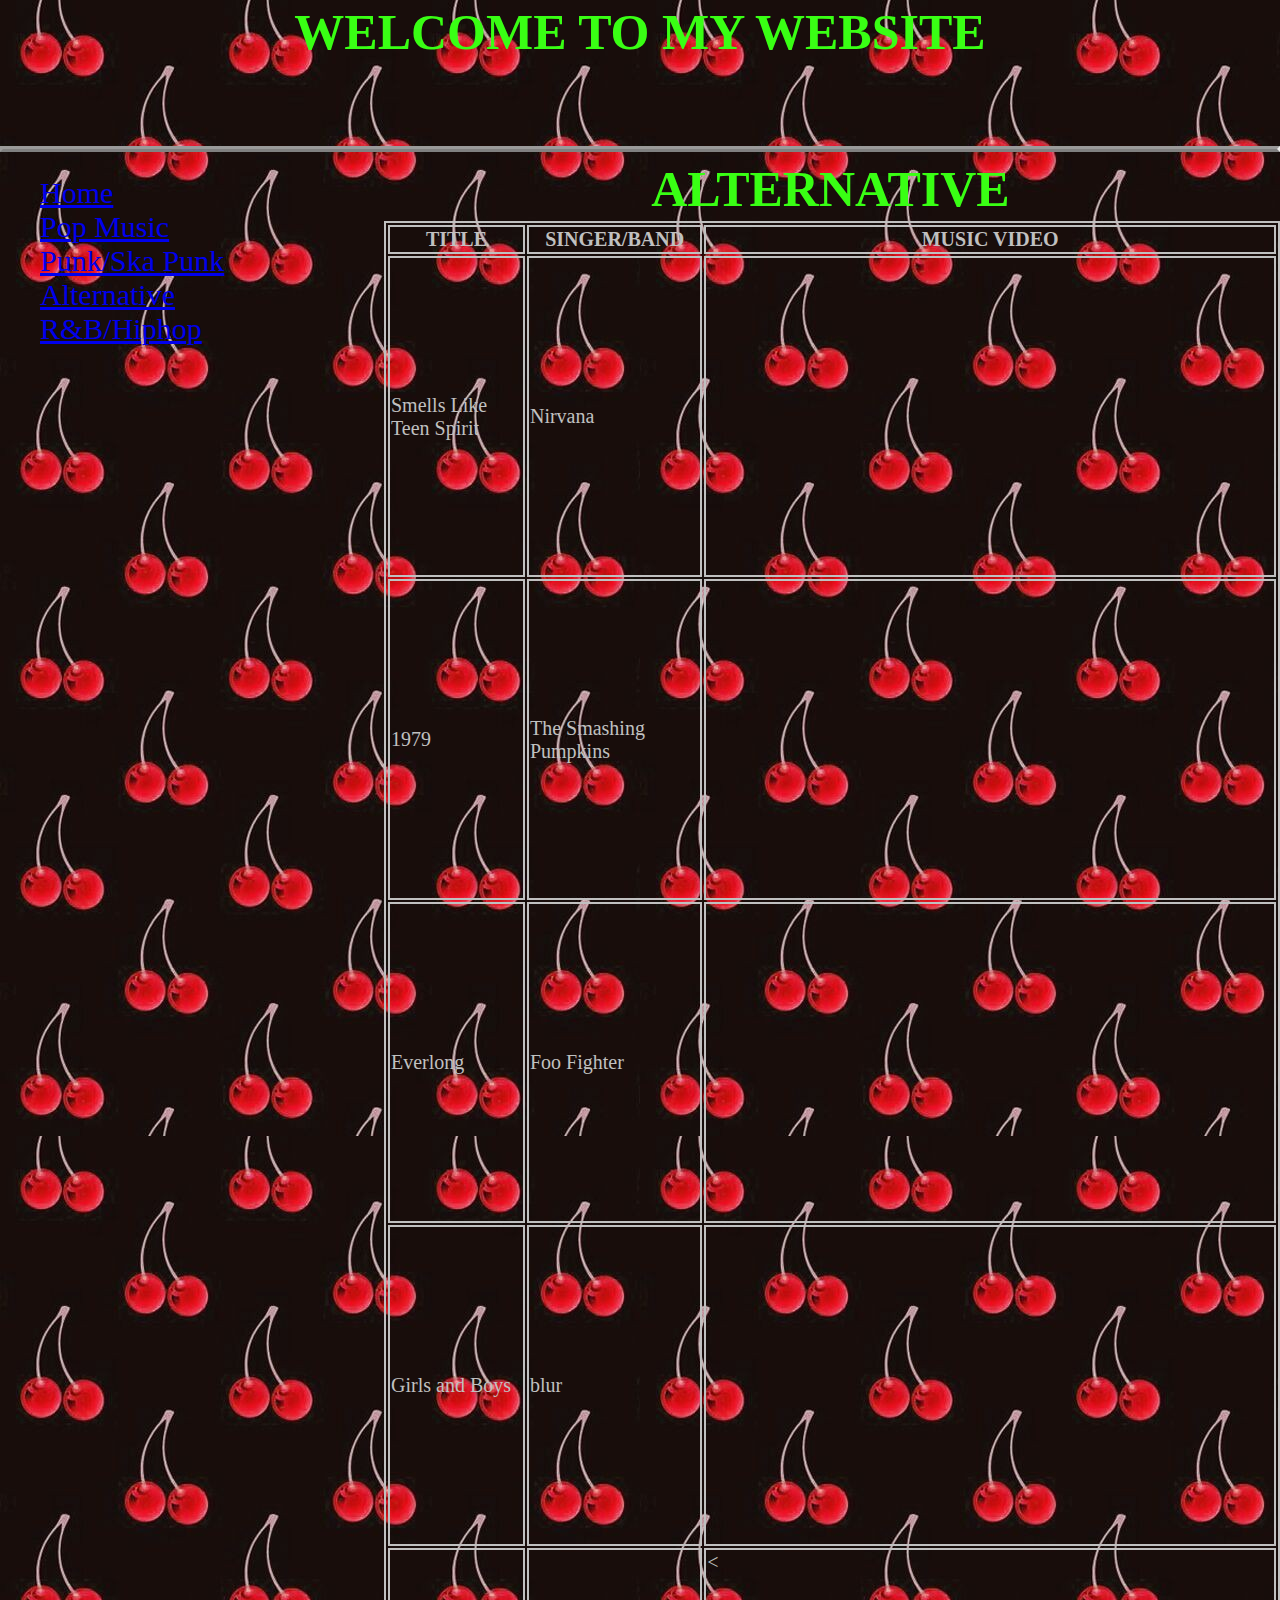
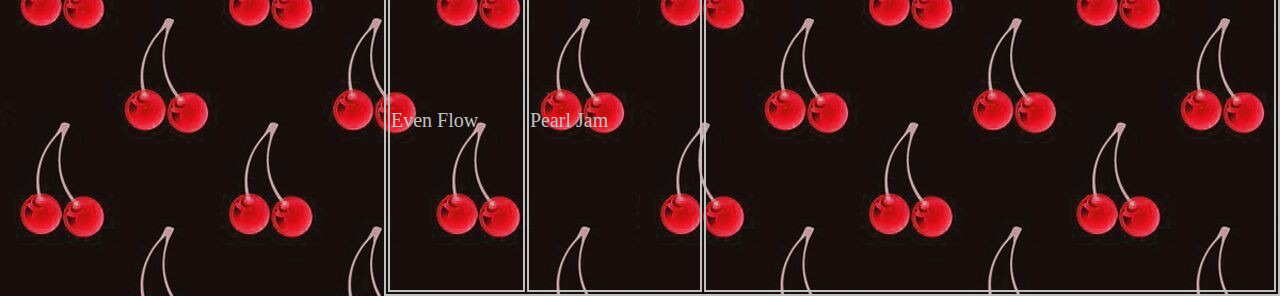
==== alternative.html @ 45d39d84 "90's style website'" ====
<!DOCTYPE html">
<html lang="en">
<head>
    <meta charset="UTF-8">
    <meta name="viewport" content="width=device-width, initial-scale=1.0">
    <meta http-equiv="X-UA-Compatible" content="ie=edge">
    <title>Japanese culture: 90's</title>
    <link rel="stylesheet" type="text/css" href="styles/style.css"/>
</head>
<body>
    <header>
        <h1>WELCOME TO MY WEBSITE</h1>
    </header>
    <hr>
    <section>
        <nav>
            <ul>
                <li><a href= 'index.html'>Home</a></li>
                <li><a href= 'pop.html'>Pop Music</a></li>
                <li><a href= 'punk.html'>Punk/Ska Punk</a></li>
                <li><a href = 'alternative.html'>Alternative</a></li>
                <li><a href= 'randb.html'>R&B/Hiphop</a></li>
            </ul>
        </nav>
        <article>
        <h1 class = 'center'> ALTERNATIVE </h1>
        <table>
            <tr>
                <th> TITLE </th>
                <th> SINGER/BAND </th>
                <th> MUSIC VIDEO</th>
            </tr>
            <tr>
                <td>Smells Like Teen Spirit</td>
                <td>Nirvana</td>
                <td><iframe width="560" height="315" src="https://www.youtube.com/embed/hTWKbfoikeg" frameborder="0" allow="accelerometer; autoplay; encrypted-media; gyroscope; picture-in-picture" allowfullscreen></iframe></td>
            </tr>
            <tr>
                <td>1979</td>
                <td>The Smashing Pumpkins</td>
                <td><iframe width="560" height="315" src="https://www.youtube.com/embed/4aeETEoNfOg" frameborder="0" allow="accelerometer; autoplay; encrypted-media; gyroscope; picture-in-picture" allowfullscreen></iframe></td>
            </tr>
            <tr>
                <td>Everlong</td>
                <td>Foo Fighter</td>
                <td><iframe width="560" height="315" src="https://www.youtube.com/embed/eBG7P-K-r1Y" frameborder="0" allow="accelerometer; autoplay; encrypted-media; gyroscope; picture-in-picture" allowfullscreen></iframe></td>
            </tr>
            <tr>
                <td>Girls and Boys</td>
                <td>blur</td>
                <td><iframe width="560" height="315" src="https://www.youtube.com/embed/WDswiT87oo8" frameborder="0" allow="accelerometer; autoplay; encrypted-media; gyroscope; picture-in-picture" allowfullscreen></iframe></td>
            </tr>
            <tr>
                <td>Even Flow</td>
                <td>Pearl Jam</td>
                <td><<iframe width="560" height="315" src="https://www.youtube.com/embed/CxKWTzr-k6s" frameborder="0" allow="accelerometer; autoplay; encrypted-media; gyroscope; picture-in-picture" allowfullscreen></iframe></td>
            </tr>
            </table>

        </article>
    </section>
</body>
</html>
---- styles/style.css ----
* {
    box-sizing: border-box;
}

body {
    font-family: 'Times New Roman', Times, serif;
    margin: 0;
    padding: 0;
}

body{
    background-image: 
    url("/images/cherry.jpg")
}
header{
    margin: 0%;
    padding: 0%;
    height: 15%;
}
h1{
    margin: 3px;
    color: #39FF14;
    font-size: 50px;
    text-align: center;
    animation:blinkingText 2s infinite;
}
nav{
    float: left;
    width: 30%;
    height: 300px;
    overflow: scroll;
    color: silver;

}
hr{
    border-bottom-color:grey;
    border-width: 3px;
}
.center{
    text-align: center;
}

ul li{
    font-size: 30px;
    list-style: none;
}
table, th, td{
    border: 5px;
    border: 2px solid silver;
    font-style: bold;
    font-size: 20px;
    color: silver;
}

@keyframes blinkingText{
    0%{     color: #39FF14;    }
    49%{    color: yellow; }
    50%{    color: #39FF14;}
    99%{    color: yellow;}
    100%{   color: #39FF14;}
}
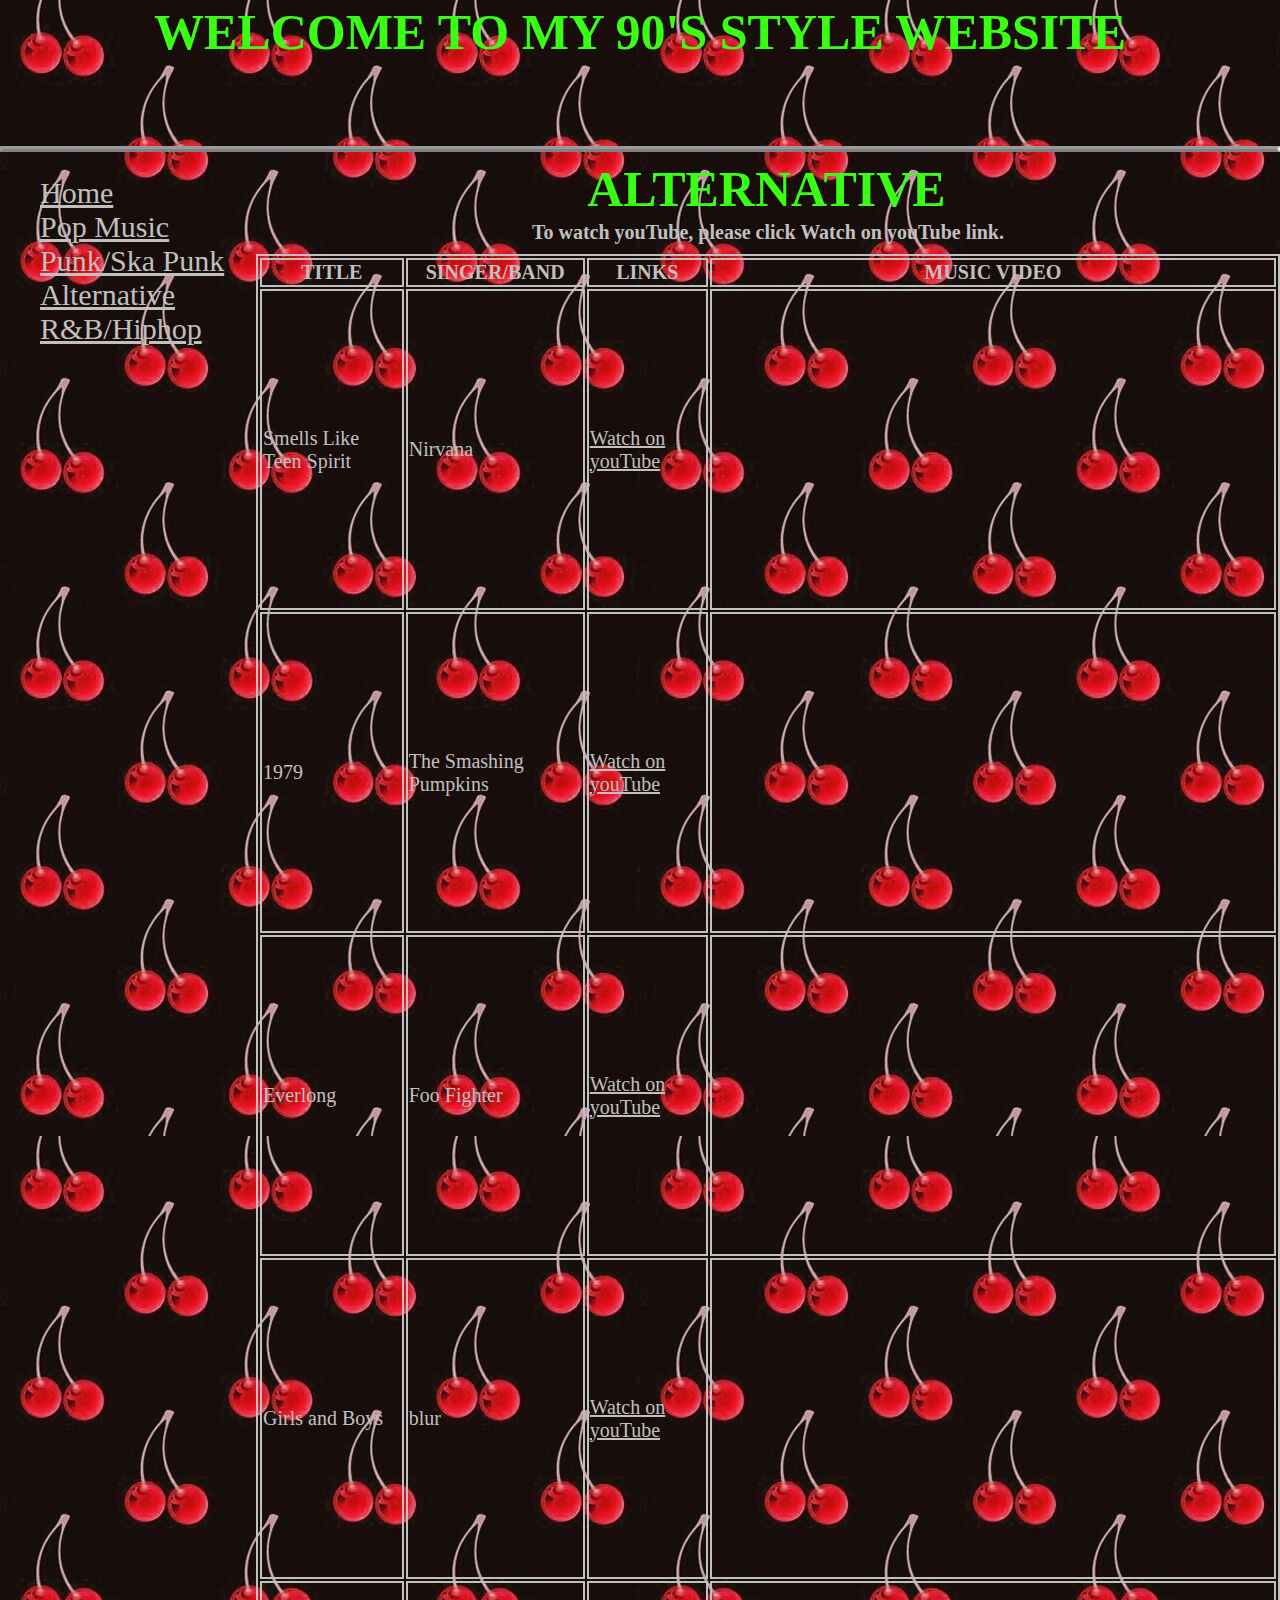
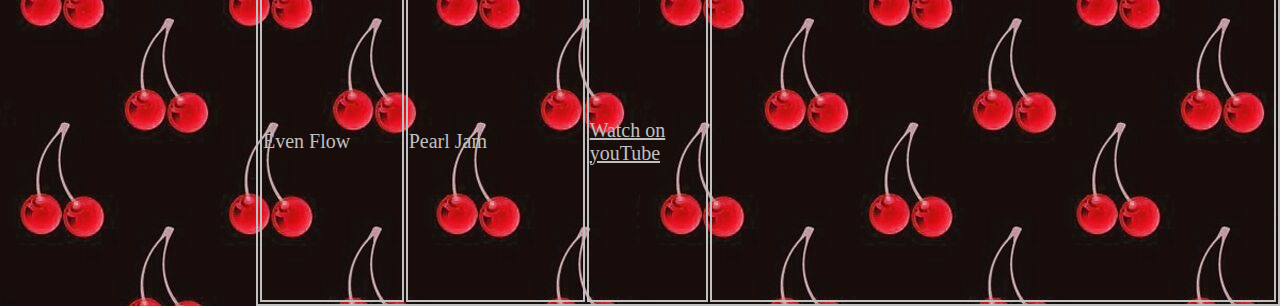
==== commit ff914030: "added README.md and added links to youtube'" ====
--- a/alternative.html
+++ b/alternative.html
@@ -4,12 +4,12 @@
     <meta charset="UTF-8">
     <meta name="viewport" content="width=device-width, initial-scale=1.0">
     <meta http-equiv="X-UA-Compatible" content="ie=edge">
-    <title>Japanese culture: 90's</title>
+    <title>90's website 90's music</title>
     <link rel="stylesheet" type="text/css" href="styles/style.css"/>
 </head>
 <body>
     <header>
-        <h1>WELCOME TO MY WEBSITE</h1>
+        <h1>WELCOME TO MY 90'S STYLE WEBSITE</h1>
     </header>
     <hr>
     <section>
@@ -24,36 +24,44 @@
         </nav>
         <article>
         <h1 class = 'center'> ALTERNATIVE </h1>
+        <h6> To watch youTube, please click Watch on youTube link. </h6>
+
         <table>
             <tr>
                 <th> TITLE </th>
                 <th> SINGER/BAND </th>
+                <th> LINKS </th>
                 <th> MUSIC VIDEO</th>
             </tr>
             <tr>
                 <td>Smells Like Teen Spirit</td>
                 <td>Nirvana</td>
+                <td><a href="https://youtu.be/hTWKbfoikeg" target="_blank">Watch on youTube</a></td>
                 <td><iframe width="560" height="315" src="https://www.youtube.com/embed/hTWKbfoikeg" frameborder="0" allow="accelerometer; autoplay; encrypted-media; gyroscope; picture-in-picture" allowfullscreen></iframe></td>
             </tr>
             <tr>
                 <td>1979</td>
                 <td>The Smashing Pumpkins</td>
+                <td><a href="https://youtu.be/4aeETEoNfOg" target="_blank">Watch on youTube</a></td>
                 <td><iframe width="560" height="315" src="https://www.youtube.com/embed/4aeETEoNfOg" frameborder="0" allow="accelerometer; autoplay; encrypted-media; gyroscope; picture-in-picture" allowfullscreen></iframe></td>
             </tr>
             <tr>
                 <td>Everlong</td>
                 <td>Foo Fighter</td>
+                <td><a href="https://youtu.be/eBG7P-K-r1Y" target="_blank">Watch on youTube</a></td>
                 <td><iframe width="560" height="315" src="https://www.youtube.com/embed/eBG7P-K-r1Y" frameborder="0" allow="accelerometer; autoplay; encrypted-media; gyroscope; picture-in-picture" allowfullscreen></iframe></td>
             </tr>
             <tr>
                 <td>Girls and Boys</td>
                 <td>blur</td>
+                <td><a href="https://youtu.be/WDswiT87oo8" target="_blank">Watch on youTube</a></td>
                 <td><iframe width="560" height="315" src="https://www.youtube.com/embed/WDswiT87oo8" frameborder="0" allow="accelerometer; autoplay; encrypted-media; gyroscope; picture-in-picture" allowfullscreen></iframe></td>
             </tr>
             <tr>
                 <td>Even Flow</td>
                 <td>Pearl Jam</td>
-                <td><<iframe width="560" height="315" src="https://www.youtube.com/embed/CxKWTzr-k6s" frameborder="0" allow="accelerometer; autoplay; encrypted-media; gyroscope; picture-in-picture" allowfullscreen></iframe></td>
+                <td><a href="https://youtu.be/CxKWTzr-k6s" target="_blank">Watch on youTube</a></td>
+                <td><iframe width="560" height="315" src="https://www.youtube.com/embed/CxKWTzr-k6s" frameborder="0" allow="accelerometer; autoplay; encrypted-media; gyroscope; picture-in-picture" allowfullscreen></iframe></td>
             </tr>
             </table>
 
--- a/styles/style.css
+++ b/styles/style.css
@@ -7,7 +7,10 @@
     margin: 0;
     padding: 0;
 }
-
+a{
+    color:silver;
+    font-style: bold;
+}
 body{
     background-image: 
     url("/images/cherry.jpg")
@@ -26,7 +29,7 @@
 }
 nav{
     float: left;
-    width: 30%;
+    width: 20%;
     height: 300px;
     overflow: scroll;
     color: silver;
@@ -35,6 +38,13 @@
 hr{
     border-bottom-color:grey;
     border-width: 3px;
+}
+h6{
+    color: silver;
+    font-size: 20px;
+    text-align: center;
+    margin: 0;
+    padding-bottom: 10px;
 }
 .center{
     text-align: center;
